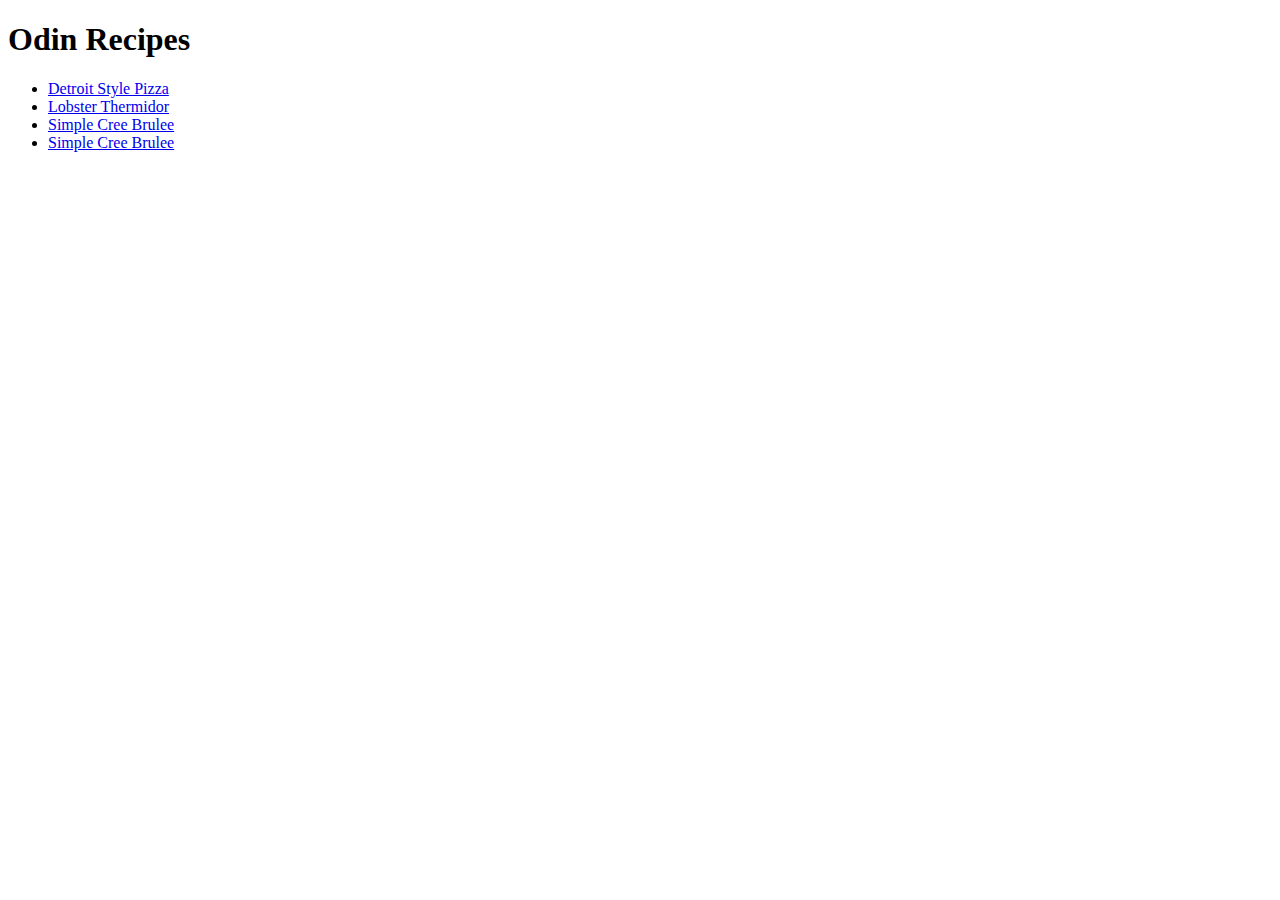
==== index.html @ ec3b7c4a "Add 5 html files for the site" ====
<!DOCTYPE html>
<html lang="en">
<head>
    <meta charset="UTF-8">
    <meta http-equiv="X-UA-Compatible" content="IE=edge">
    <meta name="viewport" content="width=	, initial-scale=1.0">
    <title>odin-recipe</title>
</head>
<body>
    <h1>Odin Recipes</h1>
    <ul>
        <li><a href="./recipes/Detroit-Style-Pizza.html">Detroit Style Pizza</a></li>
        <li><a href="./recipes/Lobster-Thermidor.html">Lobster Thermidor</a></li>
        <li><a href="./recipes/Simple-Creme-Brulee.html">Simple Cree Brulee</a></li>
        <li><a href="./recipes/Sexy-Shrimp-Scampi.html">Simple Cree Brulee</a></li>
    </ul>
</body>
</html>
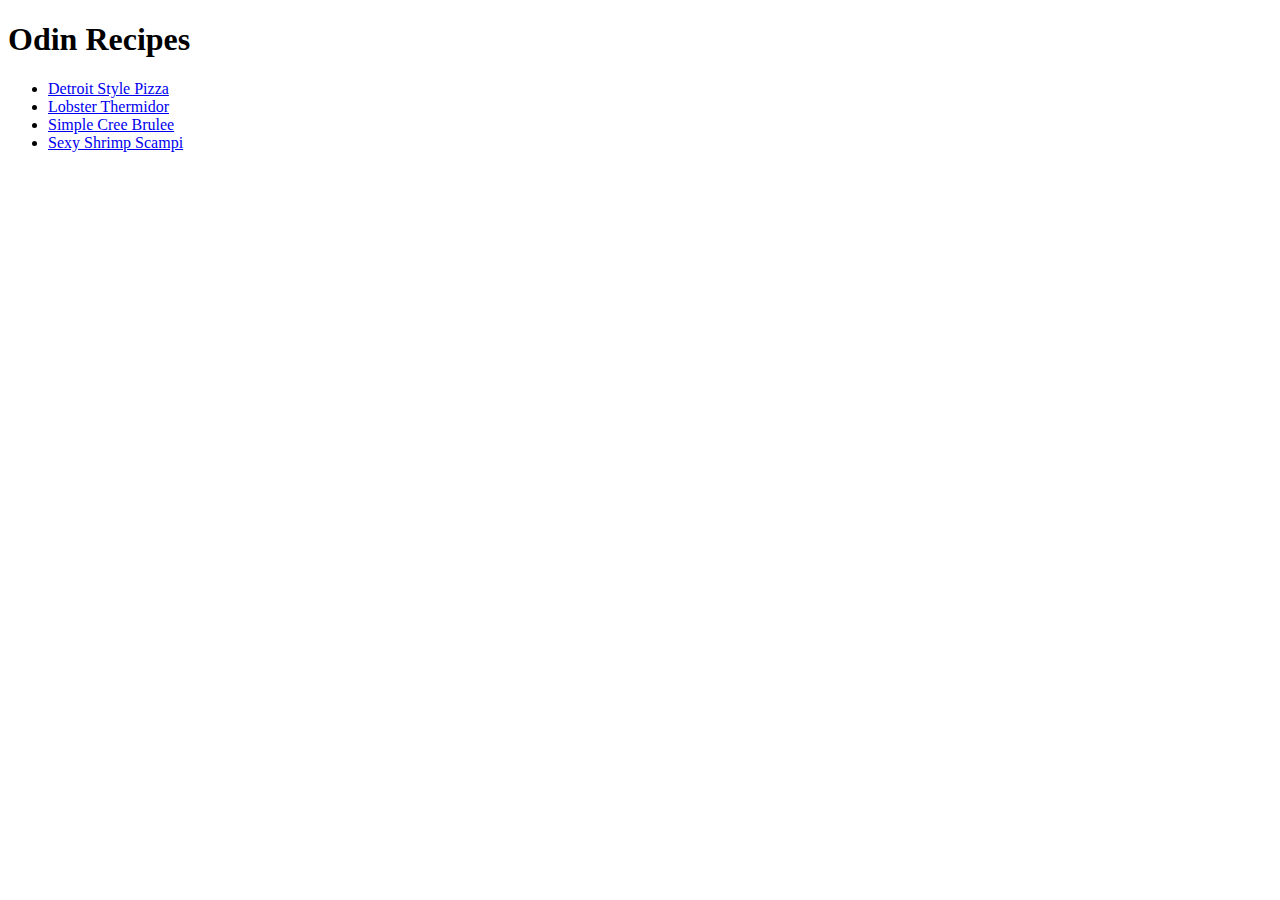
==== commit 0fa360a6: "Create an images files and include files" ====
--- a/index.html
+++ b/index.html
@@ -12,7 +12,7 @@
         <li><a href="./recipes/Detroit-Style-Pizza.html">Detroit Style Pizza</a></li>
         <li><a href="./recipes/Lobster-Thermidor.html">Lobster Thermidor</a></li>
         <li><a href="./recipes/Simple-Creme-Brulee.html">Simple Cree Brulee</a></li>
-        <li><a href="./recipes/Sexy-Shrimp-Scampi.html">Simple Cree Brulee</a></li>
+        <li><a href="./recipes/Sexy-Shrimp-Scampi.html">Sexy Shrimp Scampi</a></li>
     </ul>
 </body>
 </html>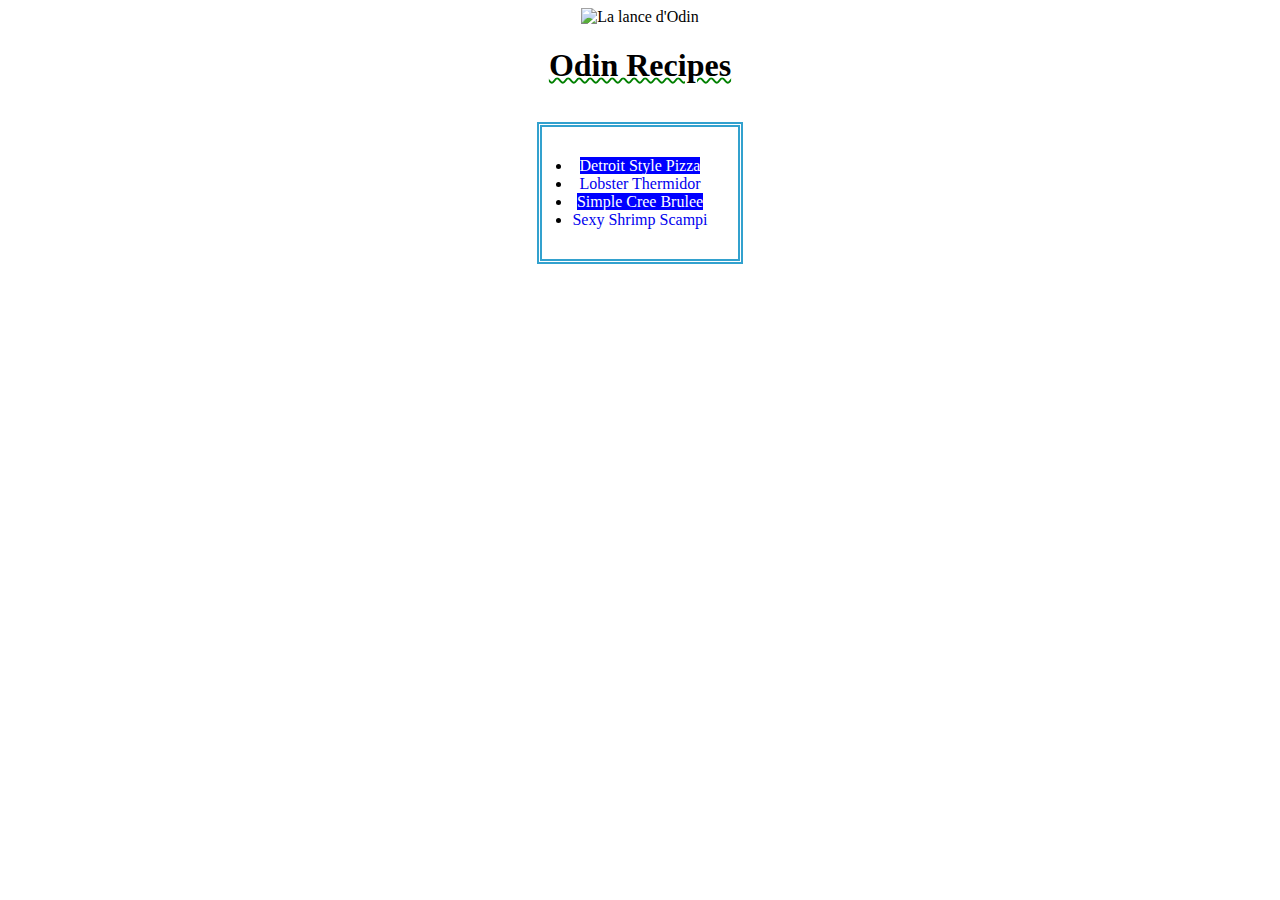
==== commit 99c70f82: "add style file" ====
--- a/index.html
+++ b/index.html
@@ -5,13 +5,15 @@
     <meta http-equiv="X-UA-Compatible" content="IE=edge">
     <meta name="viewport" content="width=	, initial-scale=1.0">
     <title>odin-recipe</title>
+    <link rel="stylesheet" href="./style.css">
 </head>
 <body>
+    <img src="https://cdn.shopify.com/s/files/1/2392/8713/files/odin-et-gungnir.jpg?v=1564304468" alt="La lance d'Odin">   
     <h1>Odin Recipes</h1>
     <ul>
-        <li><a href="./recipes/Detroit-Style-Pizza.html">Detroit Style Pizza</a></li>
+        <li class="odd"><a href="./recipes/Detroit-Style-Pizza.html">Detroit Style Pizza</a></li>
         <li><a href="./recipes/Lobster-Thermidor.html">Lobster Thermidor</a></li>
-        <li><a href="./recipes/Simple-Creme-Brulee.html">Simple Cree Brulee</a></li>
+        <li  class="odd"><a href="./recipes/Simple-Creme-Brulee.html">Simple Cree Brulee</a></li>
         <li><a href="./recipes/Sexy-Shrimp-Scampi.html">Sexy Shrimp Scampi</a></li>
     </ul>
 </body>
--- a/style.css
+++ b/style.css
@@ -0,0 +1,32 @@
+a {
+  text-decoration: none;
+}
+
+.odd a {
+  background-color: blue;
+  color: white;
+}
+
+a:hover {
+  background-color: red;
+  color: yellow;
+}
+
+h1 {
+  text-decoration: green wavy underline;
+  text-decoration-thickness: 0.1rem;
+}
+
+ul {
+  border: thick double #32a1ce;
+  padding: 30px;
+  display: inline-block;
+}
+
+img {
+  width: 30%;
+}
+
+body {
+  text-align: center;
+}
